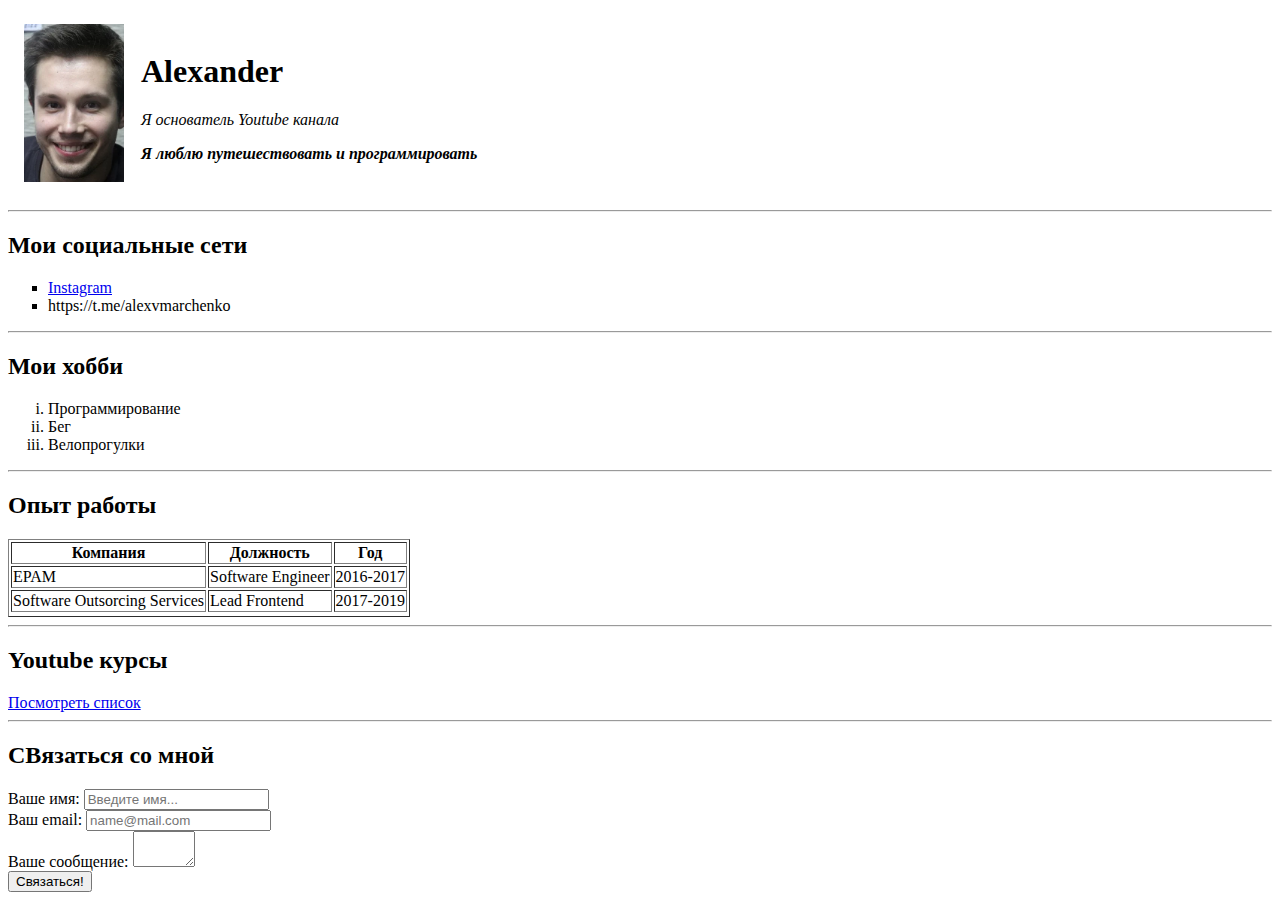
==== index.html @ cd794c5f "Add files via upload" ====
<!DOCTYPE html>
<html>
<head>
    <meta charset="UTF-8">
    <title>FabL</title>
</head>
<body>
    <table cellspacing="15">
        <tr>
            <td><img src="avatar.jpeg" width="100" alt="Мое фото"></td>
            <td><h1>Alexander</h1>
                <p><em>Я основатель Youtube канала</em></p>
                <p><i><strong>Я люблю путешествовать и программировать</strong></i></p>
            </td>
        </tr>
    </table>

    <hr>

    <h2>Мои социальные сети</h2>
    <ul type="square">
        <li><a href="https://instagram.com/alexvmarchenko" target="_blank">Instagram</a></li>
        <li>https://t.me/alexvmarchenko</li>    
    </ul>

<hr>

    <h2>Мои хобби</h2>
    <ol type="i">
        <li>Программирование</li>
        <li>Бег</li>
        <li>Велопрогулки</li>
    </ol>

<hr>

    <h2>Опыт работы</h2>
    <table border="1">
        <tr>
            <th>Компания</th>
            <th>Должность</th>
            <th>Год</th>
        </tr>

        <tr>
            <td>EPAM</td>
            <td>Software Engineer</td>
            <td>2016-2017</td>
        </tr>
        <tr>
            <td>Software Outsorcing Services</td>
            <td>Lead Frontend</td>
            <td>2017-2019</td>
        </tr>
        <tr></tr>
    </table>

<hr>

    <h2>Youtube курсы</h2>
    <a href="youtube.html">Посмотреть список</a>

<hr>

<h2>СВязаться со мной</h2>

<form action="/">
    <label for="name">Ваше имя:</label>
    <input type="text" id="name" placeholder="Введите имя...">

    <br>

    <label for="email">Ваш email:</label>
    <input type="email" id="email" placeholder="name@mail.com">

    <br>

    <label for="text">Ваше сообщение:</label>
    <textarea name="text" id="text" rows="2" cols="5"></textarea>
    <br>

    <input type="submit" value="Связаться!">
</form>

</body>
</html>
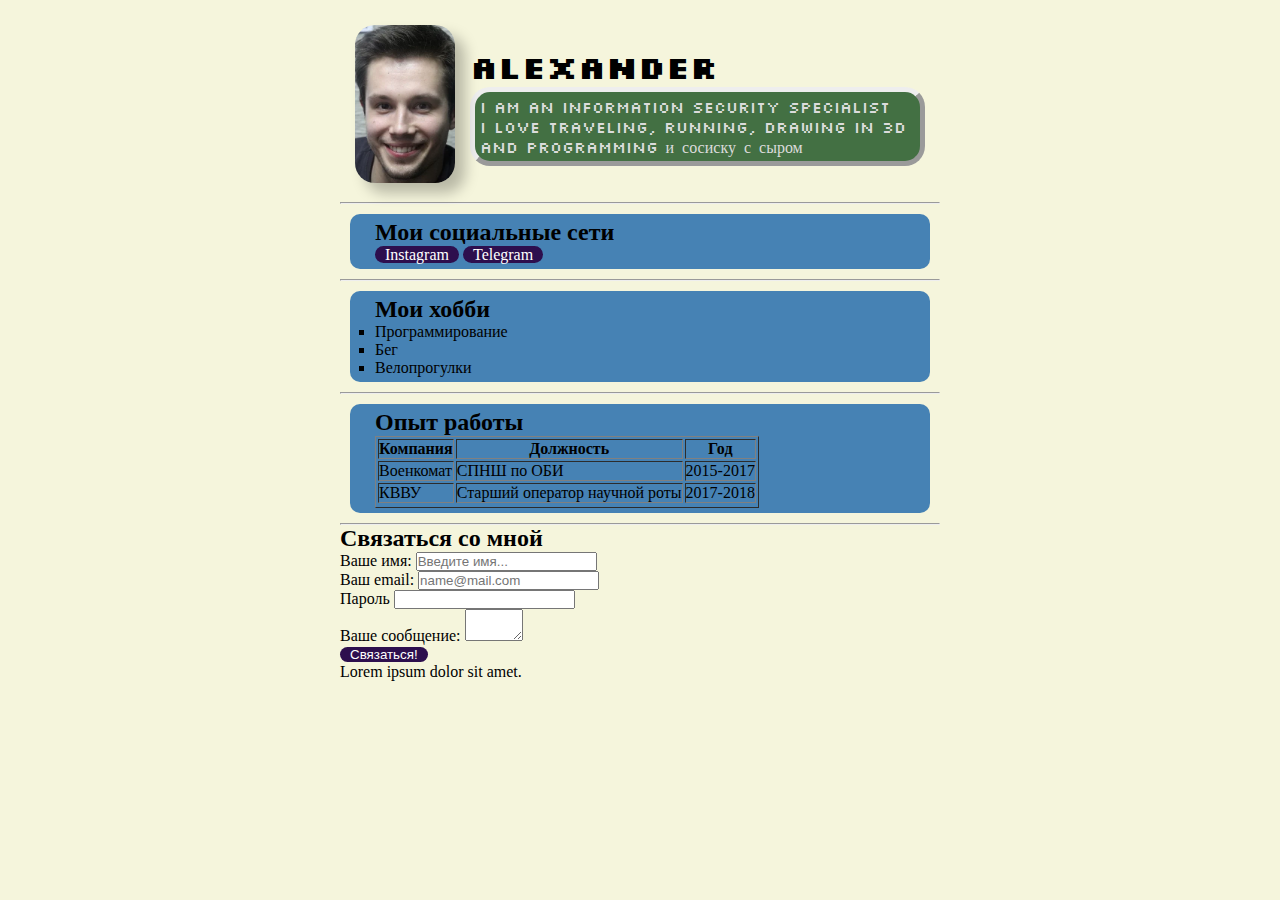
==== commit 31066a39: "Add files via upload" ====
--- a/index.html
+++ b/index.html
@@ -2,85 +2,91 @@
 <html>
 <head>
     <meta charset="UTF-8">
-    <title>FabL</title>
+    <meta name="keywords" content="html, css, js, tags, work, cv, resume">
+    <meta name="description" content="Базовые знания по html, css; резюме">
+    <title>Резюме Александр</title>
+    <link rel="stylesheet" href="style.css">
 </head>
 <body>
+    <header>
     <table cellspacing="15">
         <tr>
             <td><img src="avatar.jpeg" width="100" alt="Мое фото"></td>
             <td><h1>Alexander</h1>
-                <p><em>Я основатель Youtube канала</em></p>
-                <p><i><strong>Я люблю путешествовать и программировать</strong></i></p>
+                <div>
+                <p>I am an information security specialist</p>
+                <p>I love traveling, running, drawing in 3D and programming и сосиску с сыром</p>
+                </div>
             </td>
         </tr>
     </table>
+    </header>
 
     <hr>
-
-    <h2>Мои социальные сети</h2>
-    <ul type="square">
-        <li><a href="https://instagram.com/alexvmarchenko" target="_blank">Instagram</a></li>
-        <li>https://t.me/alexvmarchenko</li>    
-    </ul>
+    <div class="card social">
+        <h2>Мои социальные сети</h2>
+            <a href="https://instagram.com/alexvmarchenko" target="_blank" class="btn">Instagram</a>
+            <a href="https://t.me/FabL94" target="_blank" class="btn">Telegram</a>  
+    </div>
 
 <hr>
-
-    <h2>Мои хобби</h2>
-    <ol type="i">
-        <li>Программирование</li>
-        <li>Бег</li>
-        <li>Велопрогулки</li>
-    </ol>
+    <div class="card hobbi">
+        <h2>Мои хобби</h2>
+        <ul type="square">
+            <li>Программирование</li>
+            <li>Бег</li>
+            <li>Велопрогулки</li>
+        </ul>
+    </div>
 
 <hr>
+    <div class="card work">
+        <h2>Опыт работы</h2>
+        <table border="1">
+            <tr>
+                <th>Компания</th>
+                <th>Должность</th>
+                <th>Год</th>
+            </tr>
 
-    <h2>Опыт работы</h2>
-    <table border="1">
-        <tr>
-            <th>Компания</th>
-            <th>Должность</th>
-            <th>Год</th>
-        </tr>
-
-        <tr>
-            <td>EPAM</td>
-            <td>Software Engineer</td>
-            <td>2016-2017</td>
-        </tr>
-        <tr>
-            <td>Software Outsorcing Services</td>
-            <td>Lead Frontend</td>
-            <td>2017-2019</td>
-        </tr>
-        <tr></tr>
-    </table>
-
+            <tr>
+                <td>Военкомат</td>
+                <td>СПНШ по ОБИ</td>
+                <td>2015-2017</td>
+            </tr>
+            <tr>
+                <td>КВВУ</td>
+                <td>Старший оператор научной роты</td>
+                <td>2017-2018</td>
+            </tr>
+            <tr></tr>
+        </table>
+    </div>
 <hr>
 
-    <h2>Youtube курсы</h2>
-    <a href="youtube.html">Посмотреть список</a>
-
-<hr>
-
-<h2>СВязаться со мной</h2>
+<h2>Связаться со мной</h2>
 
 <form action="/">
     <label for="name">Ваше имя:</label>
     <input type="text" id="name" placeholder="Введите имя...">
-
     <br>
 
     <label for="email">Ваш email:</label>
     <input type="email" id="email" placeholder="name@mail.com">
+    <br>
 
+    <label for="password">Пароль</label>
+    <input type="password" id="password">
     <br>
 
     <label for="text">Ваше сообщение:</label>
     <textarea name="text" id="text" rows="2" cols="5"></textarea>
     <br>
 
-    <input type="submit" value="Связаться!">
+    <input type="submit" value="Связаться!" class="btn">
 </form>
+
+<p>Lorem ipsum dolor sit amet.</p>
 
 </body>
 </html>--- a/style.css
+++ b/style.css
@@ -0,0 +1,58 @@
+@import url('https://fonts.googleapis.com/css2?family=Silkscreen&display=swap');
+
+*{
+    margin: 0;
+    padding: 0;
+}
+
+body{
+    background-color: beige;
+    max-width: 600px;
+    margin: auto;
+    padding-top: 10px;
+}
+
+header{
+    font-family: 'Silkscreen';
+}
+
+header div{
+    background-color: rgb(67, 112, 67);
+    padding: 1%;
+    border: 5px;
+    border-style:outset;
+    border-radius: 20px;
+    color: rgb(219, 219, 219);
+}
+
+.card{
+    background-color: steelblue;
+    border: 10px;
+    border-radius: 10px;
+    padding: 5px 25px;
+    margin: 10px;
+
+}
+
+img{
+    border-radius: 20px;
+    box-shadow: 10px 10px 14px rgba(0,0,0,0.25);
+}
+
+.btn{
+    background-color: rgb(45, 15, 78);
+    color: white;
+    padding: 0px 10px;
+    border: none;
+    cursor: pointer;
+    border-radius: 10px;
+    transition: all 1s;
+    text-decoration: none;
+
+}
+.btn:hover{
+    opacity: 0.8;
+    padding-right: 30px;
+    border: 2px solid rgb(255, 255, 255);
+    text-decoration: underline;
+}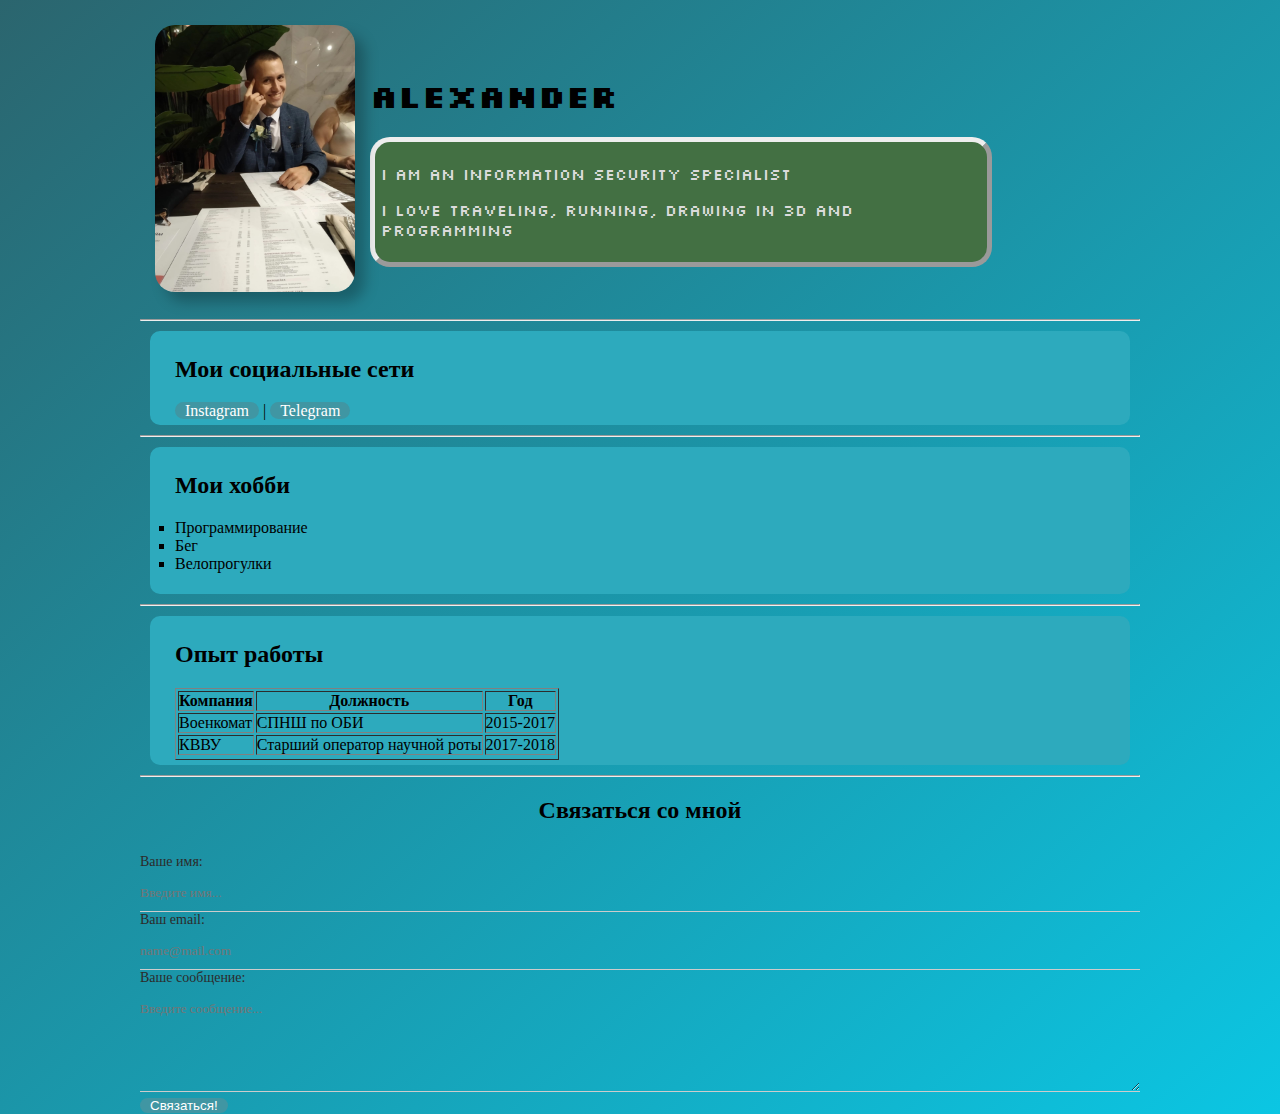
==== commit 2556106a: "Add styles" ====
--- a/index.html
+++ b/index.html
@@ -6,16 +6,19 @@
     <meta name="description" content="Базовые знания по html, css; резюме">
     <title>Резюме Александр</title>
     <link rel="stylesheet" href="style.css">
+    <style>
+        
+    </style>
 </head>
 <body>
     <header>
     <table cellspacing="15">
         <tr>
-            <td><img src="avatar.jpeg" width="100" alt="Мое фото"></td>
+            <td><img src="avatar.jpeg" width="200" alt="Мое фото"></td>
             <td><h1>Alexander</h1>
                 <div>
                 <p>I am an information security specialist</p>
-                <p>I love traveling, running, drawing in 3D and programming и сосиску с сыром</p>
+                <p>I love traveling, running, drawing in 3D and programming</p>
                 </div>
             </td>
         </tr>
@@ -26,6 +29,7 @@
     <div class="card social">
         <h2>Мои социальные сети</h2>
             <a href="https://instagram.com/alexvmarchenko" target="_blank" class="btn">Instagram</a>
+            |
             <a href="https://t.me/FabL94" target="_blank" class="btn">Telegram</a>  
     </div>
 
@@ -42,7 +46,7 @@
 <hr>
     <div class="card work">
         <h2>Опыт работы</h2>
-        <table border="1">
+        <table border="1px">
             <tr>
                 <th>Компания</th>
                 <th>Должность</th>
@@ -64,29 +68,28 @@
     </div>
 <hr>
 
-<h2>Связаться со мной</h2>
 
-<form action="/">
-    <label for="name">Ваше имя:</label>
-    <input type="text" id="name" placeholder="Введите имя...">
-    <br>
 
-    <label for="email">Ваш email:</label>
-    <input type="email" id="email" placeholder="name@mail.com">
-    <br>
+<form action="/" class="sell">
+        <h2>Связаться со мной</h2>
+    <div class="form-row"></div>
+        <div class="form-gr">
+            <label for="name">Ваше имя:</label>
+            <input type="text" id="name" placeholder="Введите имя...">
+        </div>
+        <div class="form-gr">
+            <label for="email">Ваш email:</label>
+            <input type="email" id="email" placeholder="name@mail.com">
+        </div>
+    </div>
 
-    <label for="password">Пароль</label>
-    <input type="password" id="password">
-    <br>
-
-    <label for="text">Ваше сообщение:</label>
-    <textarea name="text" id="text" rows="2" cols="5"></textarea>
-    <br>
-
-    <input type="submit" value="Связаться!" class="btn">
+    <div class="form-gr">  
+        <label for="text">Ваше сообщение:</label>
+        <textarea name="text" id="text" rows="5" cols="50" placeholder="Введите сообщение..."></textarea>
+        
+    </div>   
+    <input type="submit" value="Связаться!" class="btn"> 
 </form>
-
-<p>Lorem ipsum dolor sit amet.</p>
 
 </body>
 </html>--- a/style.css
+++ b/style.css
@@ -1,15 +1,24 @@
 @import url('https://fonts.googleapis.com/css2?family=Silkscreen&display=swap');
 
 *{
-    margin: 0;
     padding: 0;
+    
 }
 
 body{
     background-color: beige;
-    max-width: 600px;
+    background-image: linear-gradient(to bottom right, #2B656E, #0BC6E3);
+    max-width: 1000px;
     margin: auto;
     padding-top: 10px;
+}
+@media (max-width:650px) {
+    *{
+        font-size: 1rem;
+        display: block;
+        text-align: center;
+    }
+    
 }
 
 header{
@@ -26,7 +35,7 @@
 }
 
 .card{
-    background-color: steelblue;
+    background-color: #2DAABD;
     border: 10px;
     border-radius: 10px;
     padding: 5px 25px;
@@ -40,7 +49,7 @@
 }
 
 .btn{
-    background-color: rgb(45, 15, 78);
+    background-color: #4096A3;
     color: white;
     padding: 0px 10px;
     border: none;
@@ -55,4 +64,41 @@
     padding-right: 30px;
     border: 2px solid rgb(255, 255, 255);
     text-decoration: underline;
+}
+
+.sell h2{
+    text-align: center;
+    
+}
+
+
+
+.form-row{
+    margin-bottom: 10px;
+    display:flex;
+}
+.form-row .form-gr{
+    /* display: inline-block; */
+    margin-right: 20px;
+    width: 50%;
+}
+
+
+
+.form-gr label{
+    display: block;
+    font-size: 14px;
+    color: rgb(44, 43, 43);
+}
+
+.form-gr input, .form-gr textarea{
+    width: 100%;
+    box-sizing: border-box;
+    border: none;
+    background: transparent; /*Прозрачный фон*/
+    border-bottom: 1px solid #ccc;
+    color: black;
+    padding: 15px 0 10px;
+    outline: none;
+    font-family: inherit;
 }